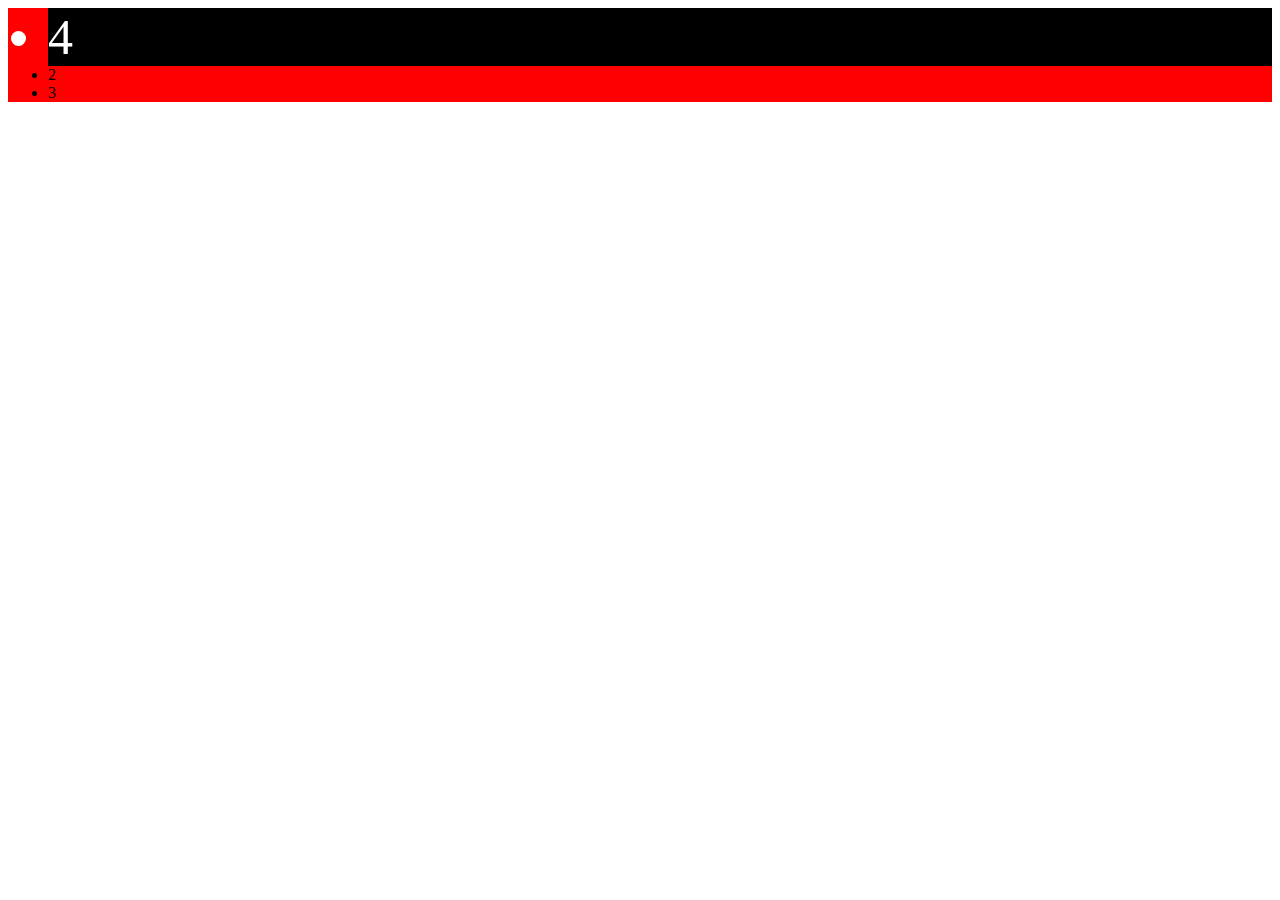
==== 随堂练习/render练习.html @ d107a242 "vue-study" ====
<html>
	<head>
		<meta charset="utf-8">
		<script src="vue.js"></script>
		<style>
		 	.bg{
		 		background: red;
		 	}
			.red{
				color: yellow;
			}
			.fontSize{
				font-size: 50px;
			}
		</style>
	</head>
	<body>
		<!-- 模板 view-->
		<div :class={bg:addClass} class="demo" @click="clickHand" v-html="html">
			{{message}}
			<p :customid="id">321321321</p>
		</div>
		<script>
			/*数据层 model*/
			var data = {
				addClass: true,
				message: 'hello vue',
				id: '1',
				html: '<span>41342131</span>'
			}
			/*viewmodel 声明式渲染*/
			var vm = new Vue({
				el: '.demo',
				data: data,
				methods: {
					clickHand(){
						alert('1111');
					}
				},
				render(createElement){
					return createElement(
						'ul',
						{
							class: {
								bg:true,
							}
						},
						[
							createElement(
								'li',
								{
									class: {
										red: true,
										fontSize: true,
									},
									style: {
										background: '#000',
										color: '#fff',
									},
									attrs: {
										'data-id': '1',
									}

								},
								'4'
							),
							createElement('li','2'),
							createElement('li','3'),
						]
					)
				}

			});
			
		</script>
	</body>
</html>
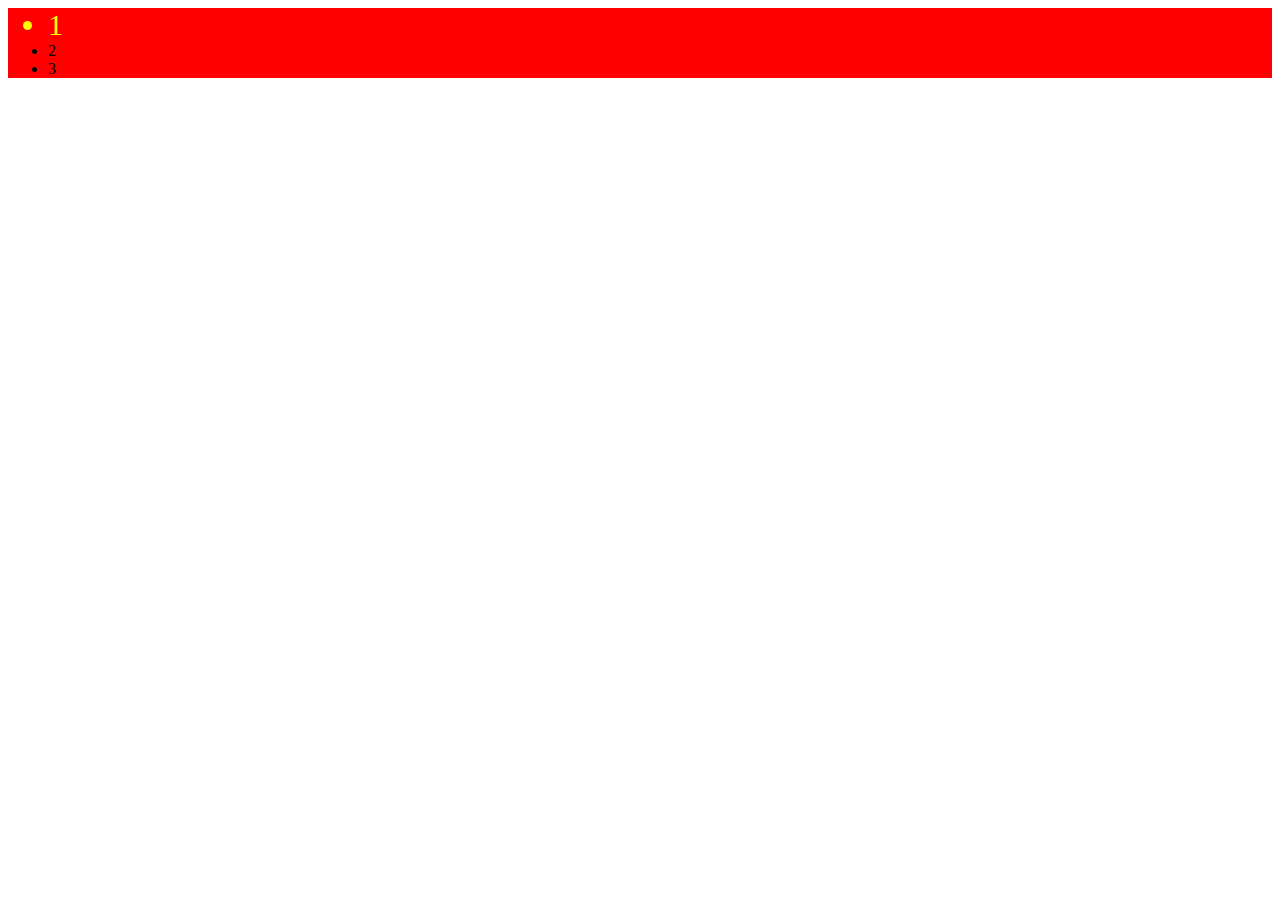
==== commit 3ff26787: "vue学习案例" ====
--- a/随堂练习/render练习.html
+++ b/随堂练习/render练习.html
@@ -16,9 +16,7 @@
 	</head>
 	<body>
 		<!-- 模板 view-->
-		<div :class={bg:addClass} class="demo" @click="clickHand" v-html="html">
-			{{message}}
-			<p :customid="id">321321321</p>
+		<div class="demo" @click="clickHand">
 		</div>
 		<script>
 			/*数据层 model*/
@@ -34,7 +32,7 @@
 				data: data,
 				methods: {
 					clickHand(){
-						alert('1111');
+						alert('click');
 					}
 				},
 				render(createElement){
@@ -42,7 +40,7 @@
 						'ul',
 						{
 							class: {
-								bg:true,
+								bg: true,
 							}
 						},
 						[
@@ -51,26 +49,23 @@
 								{
 									class: {
 										red: true,
-										fontSize: true,
 									},
 									style: {
-										background: '#000',
-										color: '#fff',
+										'font-size': '30px',
 									},
 									attrs: {
 										'data-id': '1',
-									}
-
+									},
 								},
-								'4'
+								'1'
+							
 							),
 							createElement('li','2'),
 							createElement('li','3'),
 						]
 					)
 				}
-
-			});
+			})
 			
 		</script>
 	</body>
